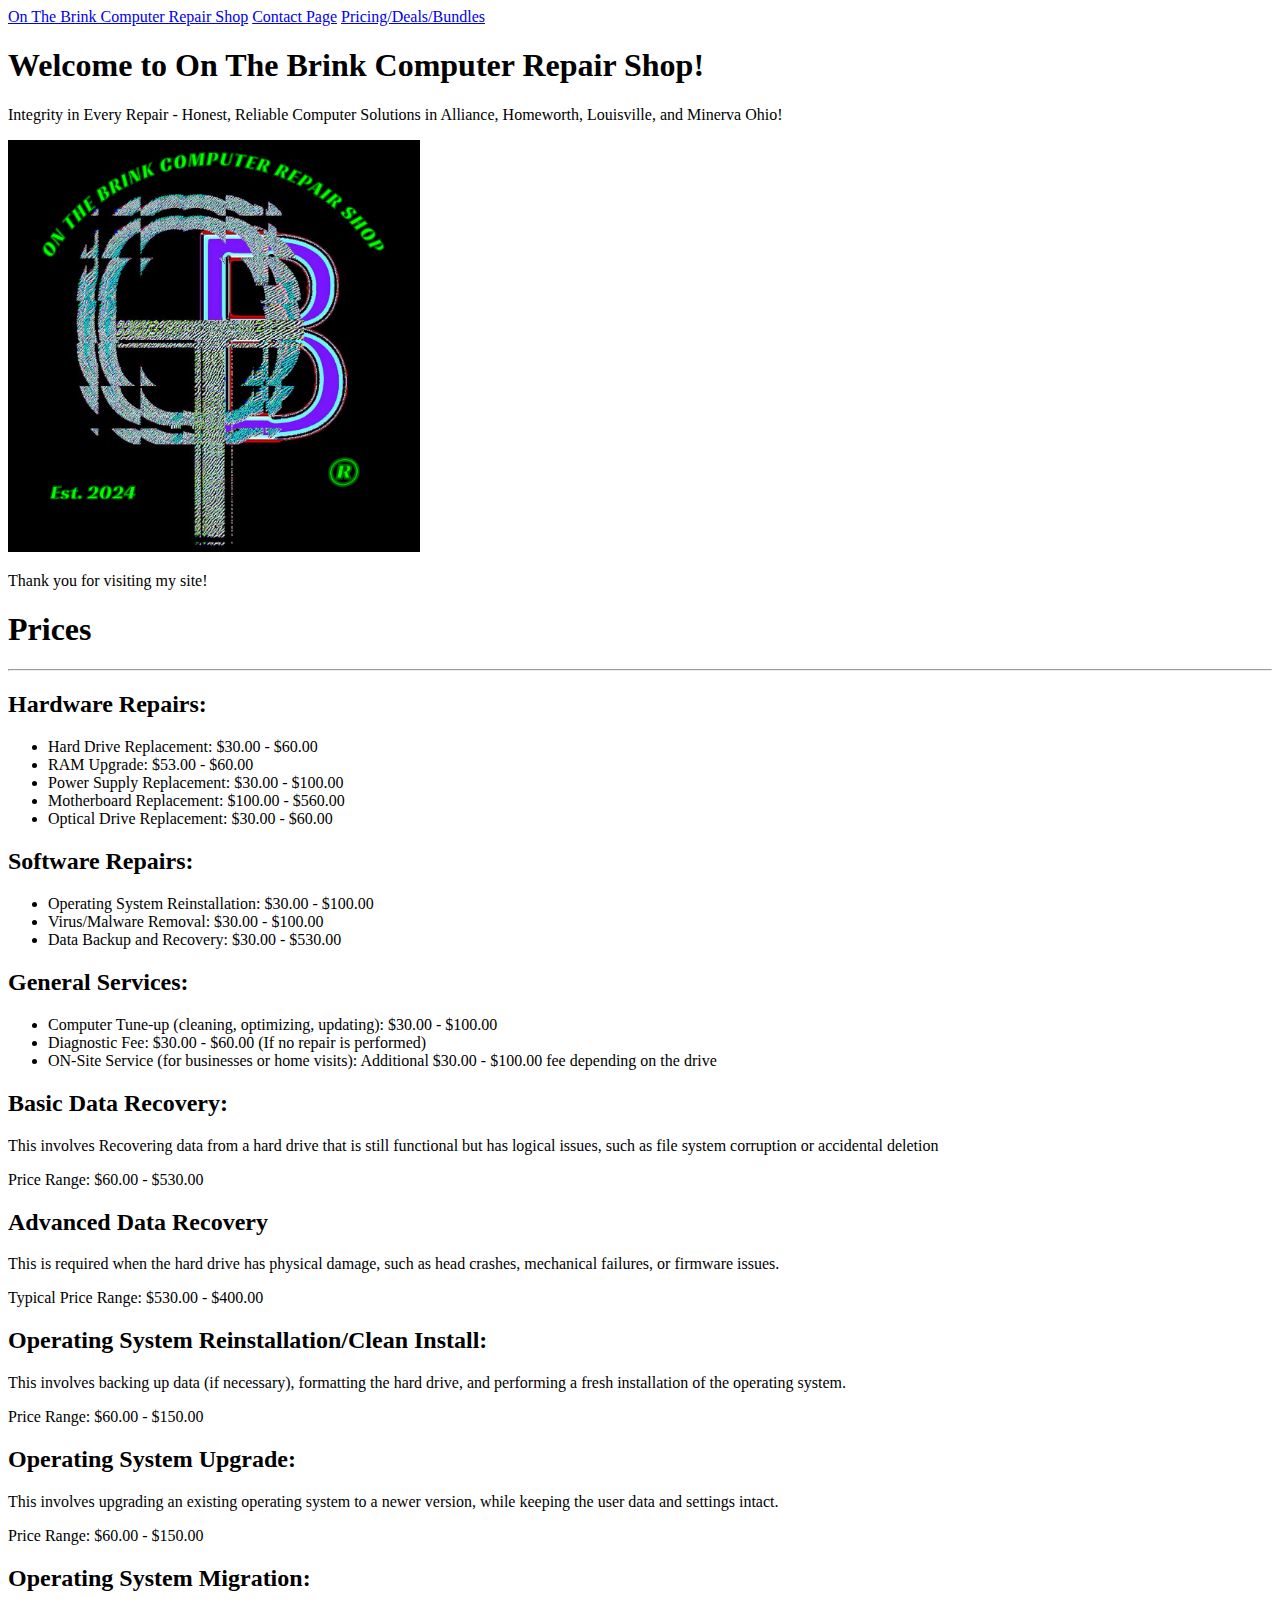
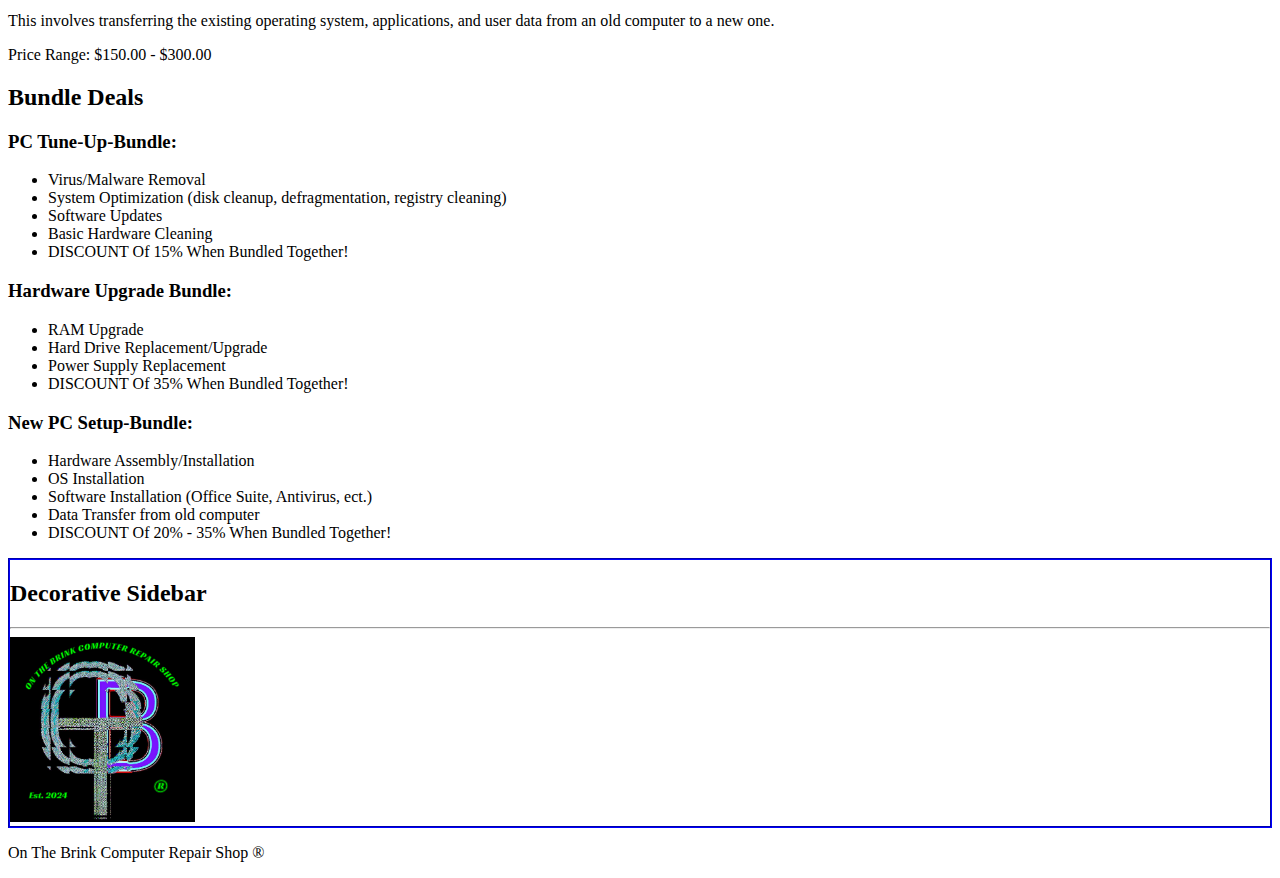
==== Pricing-Deals-Bundles.html @ e55dd4bc "Create Pricing-Deals-Bundles.html" ====
<!DOCTYPE html>
<html lang="en">
<head>
  <meta charset="UTF-8">
  <meta name="viewport" content="width=device-width, initial-scale=1.0">
  <title>On The Brink Computer Repair Shop</title>
  <link rel="stylesheet" href="styles.css">
</head>
<body>
  <header>
    <div class="topnav">
      <a href="./index.html">On The Brink Computer Repair Shop</a>
      <a href="./Contact.html">Contact Page</a>
      <a href="./Pricing-Deals-Bundles.html">Pricing/Deals/Bundles</a>
      <a href="./.htm"></a>
    </div>
  </header>
  <main>
    <section class="content">
      <h1>Welcome to On The Brink Computer Repair Shop!</h1>
      <p>Integrity in Every Repair - Honest, Reliable Computer Solutions in Alliance, Homeworth, Louisville, and Minerva Ohio!</p>
      <img src="Logo.png" alt="Description of the image" width="411.6666666667" height="411.6666666667">
      <p>Thank you for visiting my site!</p>
      <h1>Prices</h1>
      <hr>
      <h2>Hardware Repairs:</h2>
      <ul>
        <li>Hard Drive Replacement: $30.00 - $60.00</li>
        <li>RAM Upgrade: $53.00 - $60.00</li>
        <li>Power Supply Replacement: $30.00 - $100.00</li>
        <li>Motherboard Replacement: $100.00 - $560.00</li>
        <li>Optical Drive Replacement: $30.00 - $60.00</li>
      </ul>
      <h2>Software Repairs:</h2>
      <ul>
        <li>Operating System Reinstallation: $30.00 - $100.00</li>
        <li>Virus/Malware Removal: $30.00 - $100.00</li>
        <li>Data Backup and Recovery: $30.00 - $530.00</li>
      </ul>
      <h2>General Services:</h2>
      <ul>
        <li>Computer Tune-up (cleaning, optimizing, updating): $30.00 - $100.00</li>
        <li>Diagnostic Fee: $30.00 - $60.00 (If no repair is performed)</li>
        <li>ON-Site Service (for businesses or home visits): Additional $30.00 - $100.00 fee depending on the drive</li>
      </ul>
      <h2>Basic Data Recovery:</h2>
      <p>This involves Recovering data from a hard drive that is still functional but has logical issues, such as file system corruption or accidental deletion</p>
      <p>Price Range: $60.00 - $530.00</p>
      <h2>Advanced Data Recovery</h2>
      <p>This is required when the hard drive has physical damage, such as head crashes, mechanical failures, or firmware issues.</p>
      <p>Typical Price Range: $530.00 - $400.00</p>
      <h2>Operating System Reinstallation/Clean Install:</h2>
      <p>This involves backing up data (if necessary), formatting the hard drive, and performing a fresh installation of the operating system.</p>
      <p>Price Range: $60.00 - $150.00</p>
      <h2>Operating System Upgrade:</h2>
      <p>This involves upgrading an existing operating system to a newer version, while keeping the user data and settings intact.</p>
      <p>Price Range: $60.00 - $150.00</p>
      <h2>Operating System Migration:</h2>
      <p>This involves transferring the existing operating system, applications, and user data from an old computer to a new one.</p>
      <p>Price Range: $150.00 - $300.00</p>
      <h2>Bundle Deals</h2>
      <h3>PC Tune-Up-Bundle:</h3>
      <ul>
        <li>Virus/Malware Removal</li>
        <li>System Optimization (disk cleanup, defragmentation, registry cleaning)</li>
        <li>Software Updates</li>
        <li>Basic Hardware Cleaning</li>
        <li>DISCOUNT Of 15% When Bundled Together!</li>
      </ul>
 <h3>Hardware Upgrade Bundle:</h3>
      <ul>
        <li>RAM Upgrade</li>
        <li>Hard Drive Replacement/Upgrade</li>
        <li>Power Supply Replacement</li>
        <li>DISCOUNT Of 35% When Bundled Together!</li>
      </ul>
      <h3>New PC Setup-Bundle:</h3>
      <ul>
        <li>Hardware Assembly/Installation</li>
        <li>OS Installation</li>
        <li>Software Installation (Office Suite, Antivirus, ect.)</li>
        <li>Data Transfer from old computer</li>
        <li>DISCOUNT Of 20% - 35% When Bundled Together!</li>
      </ul>
    </section>
    <div style="border: 2.5px groove blue;">
      <section class="sides">
        <h2>Decorative Sidebar</h2>
        <hr>
        <img src="Logo.png" alt="Description of the image" width="185" height="185">
      </section>
    </div>
  </main>
  <footer>
    <p>On The Brink Computer Repair Shop &#174;</p>
  </footer>
</body>
</html>
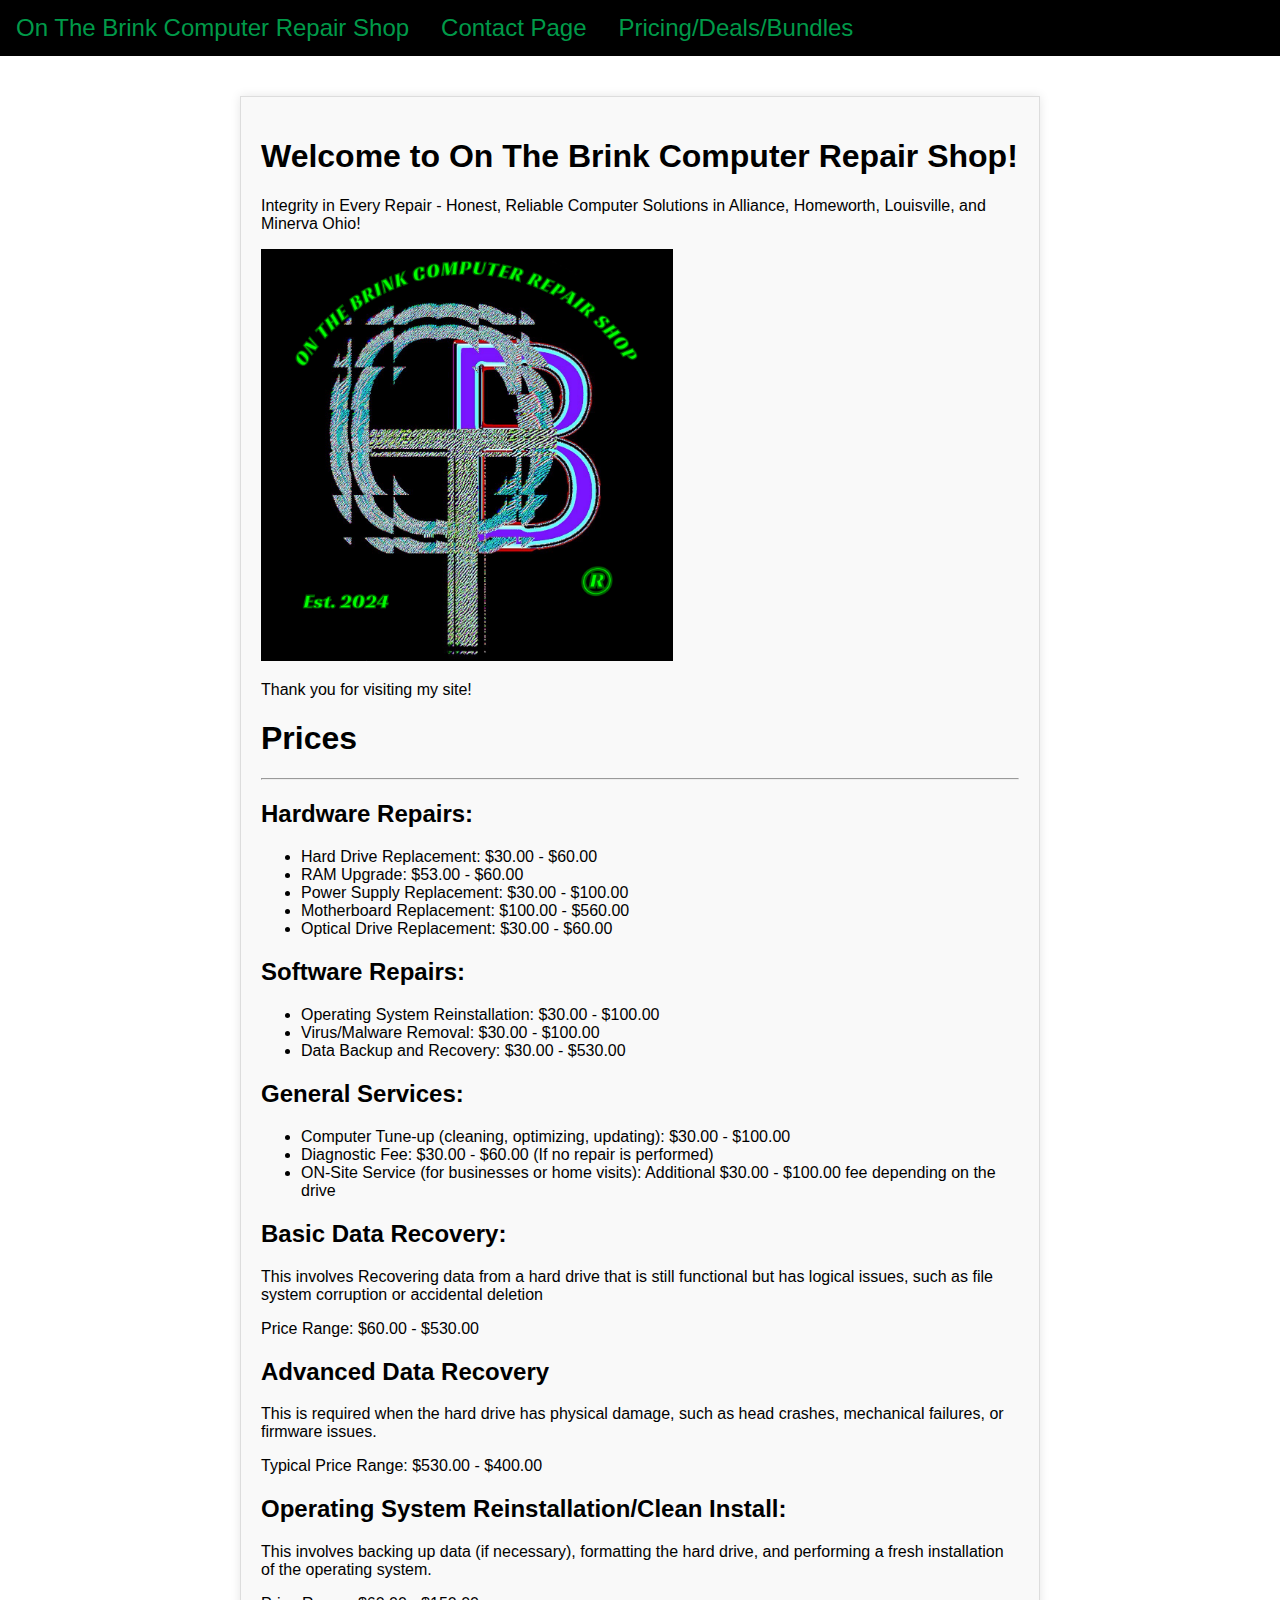
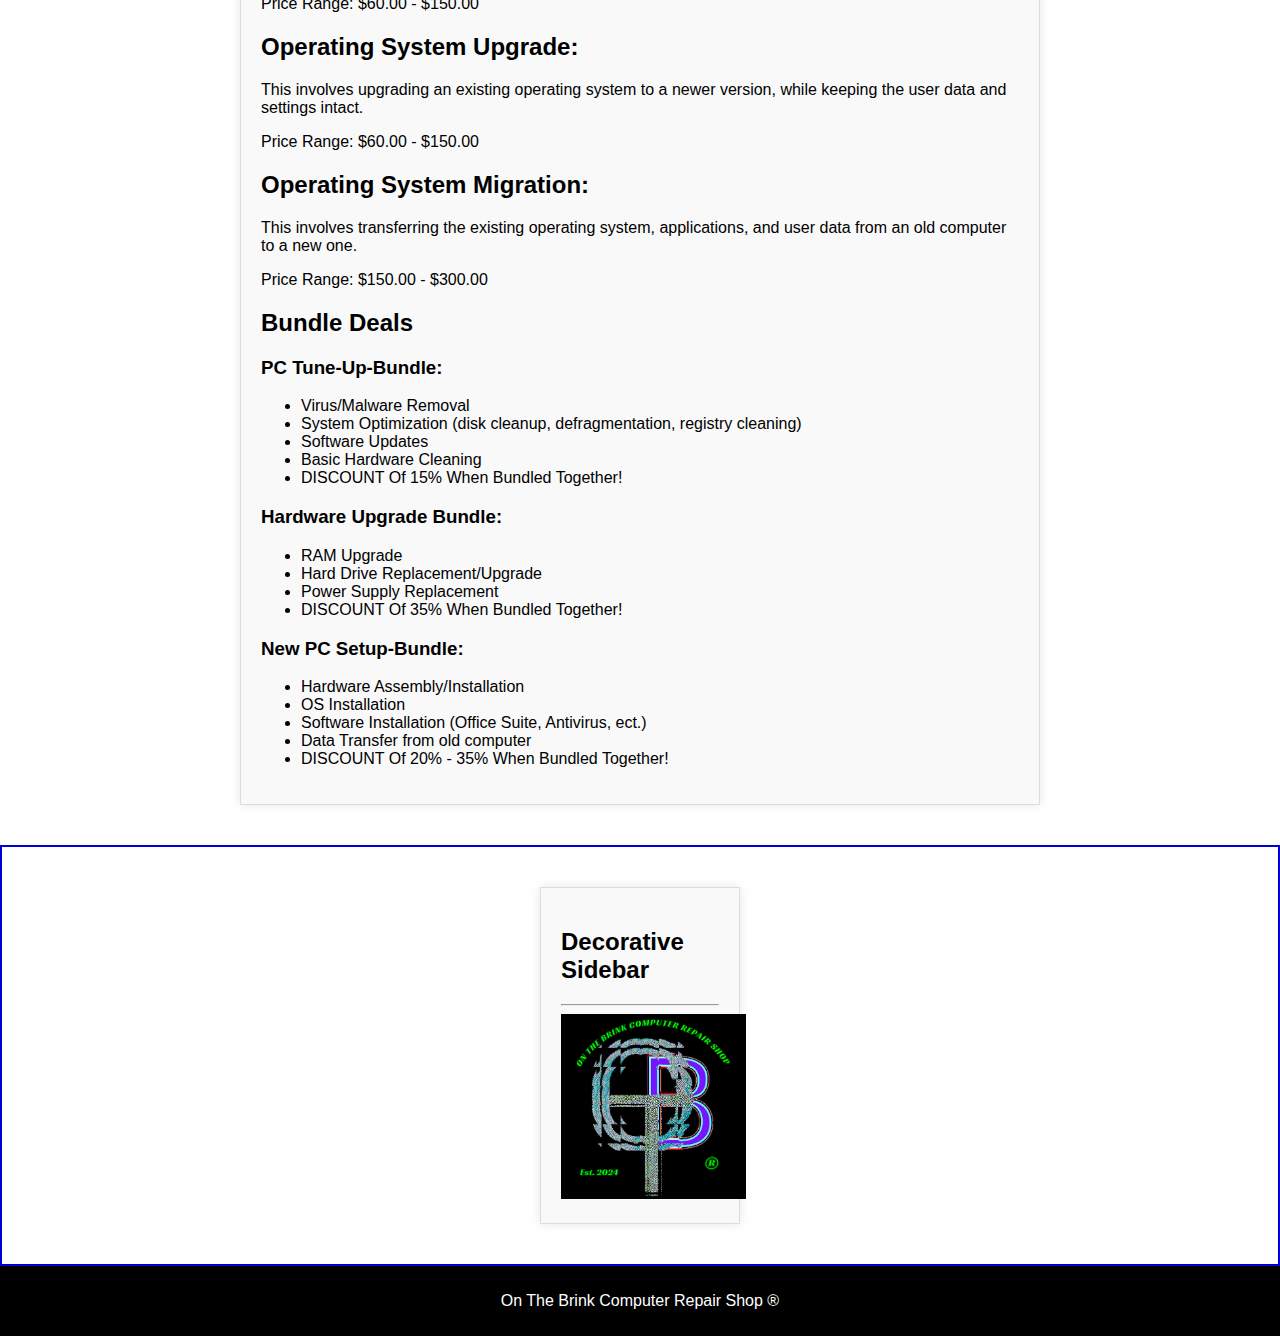
==== commit 9f750692: "Update Pricing-Deals-Bundles.html" ====
--- a/Pricing-Deals-Bundles.html
+++ b/Pricing-Deals-Bundles.html
@@ -5,6 +5,7 @@
   <meta name="viewport" content="width=device-width, initial-scale=1.0">
   <title>On The Brink Computer Repair Shop</title>
   <link rel="stylesheet" href="styles.css">
+  <link rel="stylesheet" href="pricing-styles.css">
 </head>
 <body>
   <header>
--- a/styles.css
+++ b/styles.css
@@ -0,0 +1,83 @@
+* {
+  box-sizing: border-box;
+}
+
+body {
+  margin: 0;
+  font-family: Arial, Helvetica, sans-serif;
+}
+
+.topnav {
+  overflow: hidden;
+  background-color: #000000;
+}
+
+.topnav a {
+  float: left;
+  display: block;
+  color: #009A49;
+  text-align: center;
+  padding: 14px 16px;
+  text-decoration: none;
+  font-size: 24px;
+}
+
+.topnav a:hover {
+  background-color: #000000;
+  color: #009A49;
+}
+
+.topnav a.active {
+  background-color: #000;
+  color: #009A49;
+}
+
+.topnav input[type=text] {
+  float: right;
+  padding: 6px;
+  margin-top: 8px;
+  margin-right: 16px;
+  border: none;
+  font-size: 17px;
+}
+
+@media screen and (max-width: 600px) {
+  .topnav a, .topnav input[type=text] {
+    float: none;
+    display: block;
+    text-align: left;
+    width: 100%;
+    margin: 0;
+    padding: 14px;
+  }
+  
+  .topnav input[type=text] {
+    border: 1px solid #ccc;  
+  }
+}
+
+.content {
+  max-width: 800px;
+  margin: 40px auto;
+  padding: 20px;
+  background-color: #f9f9f9;
+  border: 1px solid #ddd;
+  box-shadow: 0 0 10px rgba(0, 0, 0, 0.1);
+}
+
+.sides {
+  max-width: 200px;
+  margin: 40px auto;
+  padding: 20px;
+  background-color: #f9f9f9;
+  border: 1px solid #ddd;
+  box-shadow: 0 0 10px rgba(0, 0, 0, 0.1);
+}
+
+footer {
+  background-color: #000000;
+  color: #ffffff;
+  padding: 10px;
+  text-align: center;
+  clear: both;
+}
--- a/pricing-styles.css
+++ b/pricing-styles.css
@@ -0,0 +1,83 @@
+* {
+  box-sizing: border-box;
+}
+
+body {
+  margin: 0;
+  font-family: Arial, Helvetica, sans-serif;
+}
+
+.topnav {
+  overflow: hidden;
+  background-color: #000000;
+}
+
+.topnav a {
+  float: left;
+  display: block;
+  color: #009A49;
+  text-align: center;
+  padding: 14px 16px;
+  text-decoration: none;
+  font-size: 24px;
+}
+
+.topnav a:hover {
+  background-color: #000000;
+  color: #009A49;
+}
+
+.topnav a.active {
+  background-color: #000;
+  color: #009A49;
+}
+
+.topnav input[type=text] {
+  float: right;
+  padding: 6px;
+  margin-top: 8px;
+  margin-right: 16px;
+  border: none;
+  font-size: 17px;
+}
+
+@media screen and (max-width: 600px) {
+  .topnav a, .topnav input[type=text] {
+    float: none;
+    display: block;
+    text-align: left;
+    width: 100%;
+    margin: 0;
+    padding: 14px;
+  }
+  
+  .topnav input[type=text] {
+    border: 1px solid #ccc;  
+  }
+}
+
+.content {
+  max-width: 800px;
+  margin: 40px auto;
+  padding: 20px;
+  background-color: #f9f9f9;
+  border: 1px solid #ddd;
+  box-shadow: 0 0 10px rgba(0, 0, 0, 0.1);
+}
+
+.sides {
+  max-width: 200px;
+  margin: 40px auto;
+  padding: 20px;
+  background-color: #f9f9f9;
+  border: 1px solid #ddd;
+  box-shadow: 0 0 10px rgba(0, 0, 0, 0.1);
+}
+
+footer {
+  background-color: #000000;
+  color: #ffffff;
+  padding: 10px;
+  text-align: center;
+  clear: both;
+}
